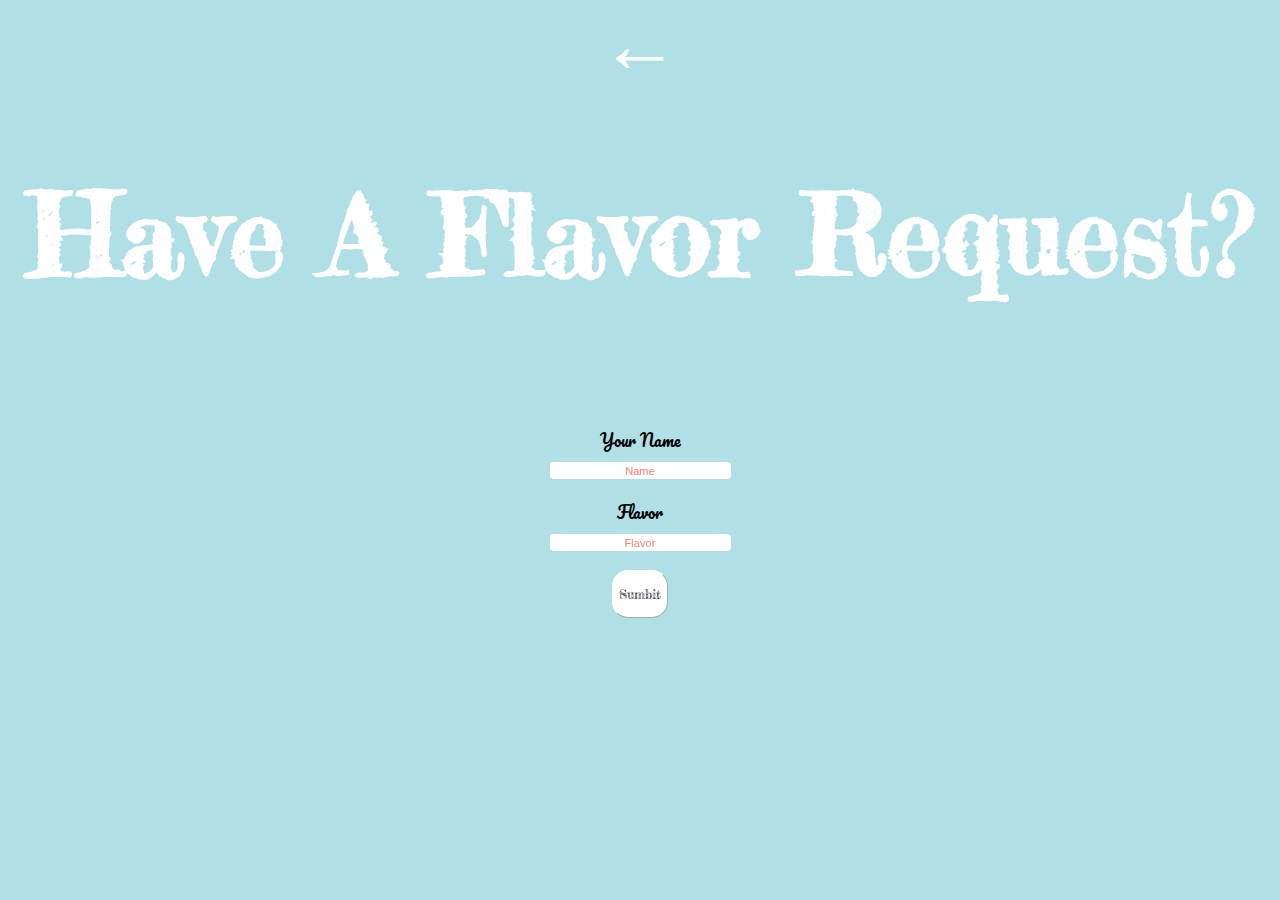
==== flavorform.html @ e847be37 "started order form" ====
<!DOCTYPE html>
<html lang="en">
<head>
    <meta charset="UTF-8">
    <meta http-equiv="X-UA-Compatible" content="IE=edge">
    <meta name="viewport" content="width=device-width, initial-scale=1.0">
    <title>Request Form</title>

    
    <link rel="preconnect" href="https://fonts.googleapis.com">
    <link rel="preconnect" href="https://fonts.googleapis.com">
    <link rel="preconnect" href="https://fonts.gstatic.com" crossorigin>
    <link href="https://fonts.googleapis.com/css2?family=Fredericka+the+Great&family=Pacifico&display=swap" rel="stylesheet">
    <link rel="stylesheet" type="text/css" href="styles.css"/>
</head>
<body>
    <nav>
        <a href="index.html" class="link-arrow">&#8592</a>
    </nav>
    <h1>Have A Flavor Request?</h1>

    <form action="/success">
        <div class="flavor-form-name">
            <label for="name">Your Name</label>
            <br>
            <input id="name" type="text" placeholder="Name" name="name" required>
        </div>
        <div class="flavor-form-flavor">
            <label for="flavor-request">Flavor</label>
            <br>
            <input id="flavor-request" type="text" placeholder="Flavor" name="flavor" required>
        </div>
        <button class = "form-button">Sumbit</button>
</form>
</body>
</html>
---- styles.css ----
body {
  background-color: powderblue;
  margin: auto;
  text-align: center;
}

.nav-home {
  display: flex;
  flex-direction: column;
  justify-content: space-around;
  font-family: "Pacifico", cursive;
  font-size: smaller;
}

.link-table,
.link-order,
.link-flavor-form,
.link-arrow {
  text-decoration: none;
  color: white;
}

.link-arrow {
  font-size: 5rem;
}

a:hover {
  color: salmon;
}

.page-heading {
  font-size: 8rem;
  font-family: "Fredericka the Great";
}

body > h2 {
  font-family: "Pacifico", cursive;
}

button {
  background-color: white;
  font-family: "Fredericka the Great", cursive;
  height: 3rem;
  margin-bottom: 2rem;
  margin-right: 1rem;
  border-color: white;
  border-width: 0.1rem;
  border-radius: 1rem;
}

button:hover {
  background-color: salmon;
  color: black;
  font-size: 1rem;
  opacity: 0.9;
  cursor: grab;
  height: 3.1rem;
}

body > h1 {
  font-family: "Fredericka the Great";
  font-size: 7rem;
  color: white;
  margin-left: auto;
}

table {
  margin: auto;
  margin-top: 10vh;
}

table > thead {
  font-size: 2rem;
  color: black;
  font-family: "Pacifico", cursive;
}

th {
  width: 15vw;
}

table > tbody {
  font-family: "Pacifico";
  color: rgb(237, 248, 252);
  background-color: salmon;
}

td {
  border-radius: 5rem;
}

footer {
  margin-top: 40vh;
  color: white;
}

form {
  margin: auto;
  display: flex;
  flex-direction: column;
  justify-content: space-around;
  align-items: center;
  row-gap: 1rem;
  /* border: solid black; */
  max-width: 25vw;
  padding: 3rem;
}

::placeholder {
  color: rgb(247, 132, 119);
  text-align: center;
  font-size: smaller;
}

.flavor-form-name,
.flavor-form-flavor,
.form-first-name,
.form-last-name,
.form-email,
.form-order-flavor {
  font-family: "Pacifico";
}

#name,
#flavor-request,
#first-name,
#last-name,
#email,
#order-flavor,
#small,
#medium,
#large {
  color: salmon;
  border-radius: 0.25rem;
  border: white;
}

.form-size {
  font-family: Pacifico;
  font-size: larger;
}
.form-button {
  margin: auto;
}
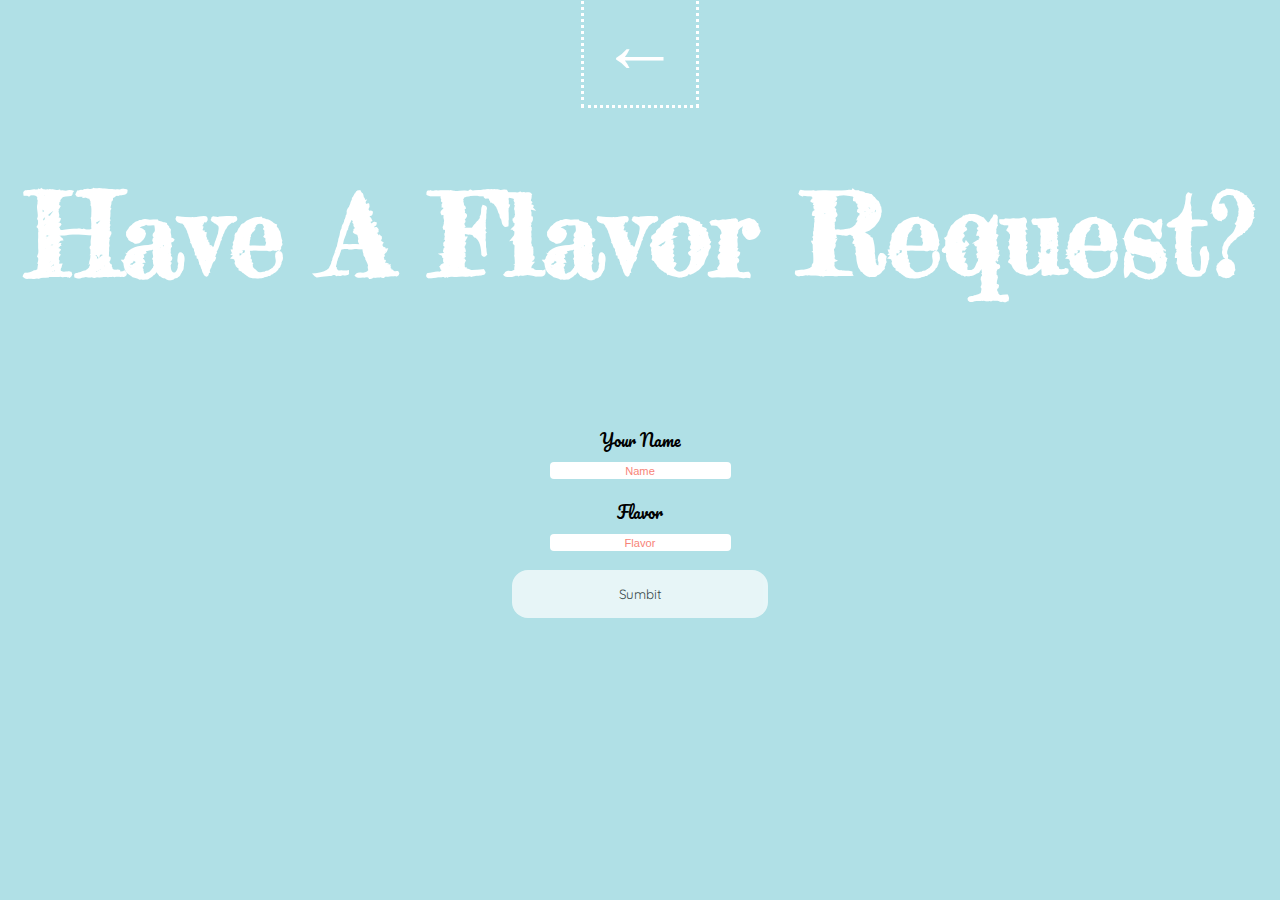
==== commit 4d57bf07: "fixed fonts, changed radio styles" ====
--- a/flavorform.html
+++ b/flavorform.html
@@ -5,12 +5,11 @@
     <meta http-equiv="X-UA-Compatible" content="IE=edge">
     <meta name="viewport" content="width=device-width, initial-scale=1.0">
     <title>Request Form</title>
-
     
     <link rel="preconnect" href="https://fonts.googleapis.com">
-    <link rel="preconnect" href="https://fonts.googleapis.com">
     <link rel="preconnect" href="https://fonts.gstatic.com" crossorigin>
-    <link href="https://fonts.googleapis.com/css2?family=Fredericka+the+Great&family=Pacifico&display=swap" rel="stylesheet">
+    <link href="https://fonts.googleapis.com/css2?family=Fredericka+the+Great&family=Pacifico&family=Quicksand:wght@300&display=swap" rel="stylesheet">
+
     <link rel="stylesheet" type="text/css" href="styles.css"/>
 </head>
 <body>
--- a/styles.css
+++ b/styles.css
@@ -6,7 +6,8 @@
 
 .nav-home {
   display: flex;
-  flex-direction: column;
+  margin-top: 2vh;
+
   justify-content: space-around;
   font-family: "Pacifico", cursive;
   font-size: smaller;
@@ -18,6 +19,8 @@
 .link-arrow {
   text-decoration: none;
   color: white;
+  border: dotted white;
+  padding: 1rem;
 }
 
 .link-arrow {
@@ -26,6 +29,7 @@
 
 a:hover {
   color: salmon;
+  background-color: white;
 }
 
 .page-heading {
@@ -39,22 +43,20 @@
 
 button {
   background-color: white;
-  font-family: "Fredericka the Great", cursive;
+  opacity: 70%;
+  font-family: "Quicksand", sans-serif;
   height: 3rem;
   margin-bottom: 2rem;
   margin-right: 1rem;
-  border-color: white;
-  border-width: 0.1rem;
+  border: none;
   border-radius: 1rem;
+  width: 20vw;
 }
 
 button:hover {
-  background-color: salmon;
-  color: black;
-  font-size: 1rem;
-  opacity: 0.9;
+  color: salmon;
+  opacity: 0.98;
   cursor: grab;
-  height: 3.1rem;
 }
 
 body > h1 {
@@ -136,9 +138,27 @@
 }
 
 .form-size {
-  font-family: Pacifico;
-  font-size: larger;
+  display: grid;
+  grid-template-columns: 1em auto;
+  gap: 0.5em;
+  margin-bottom: 2vh;
 }
+
+#size {
+  color: black;
+  font-family: pacifico;
+  font-size: 1rem;
+  margin-bottom: -1vh;
+}
+
 .form-button {
   margin: auto;
 }
+
+.label-small,
+.label-medium,
+.label-large {
+  color: white;
+  font-family: "Quicksand", sans-serif;
+  font-size: small;
+}
